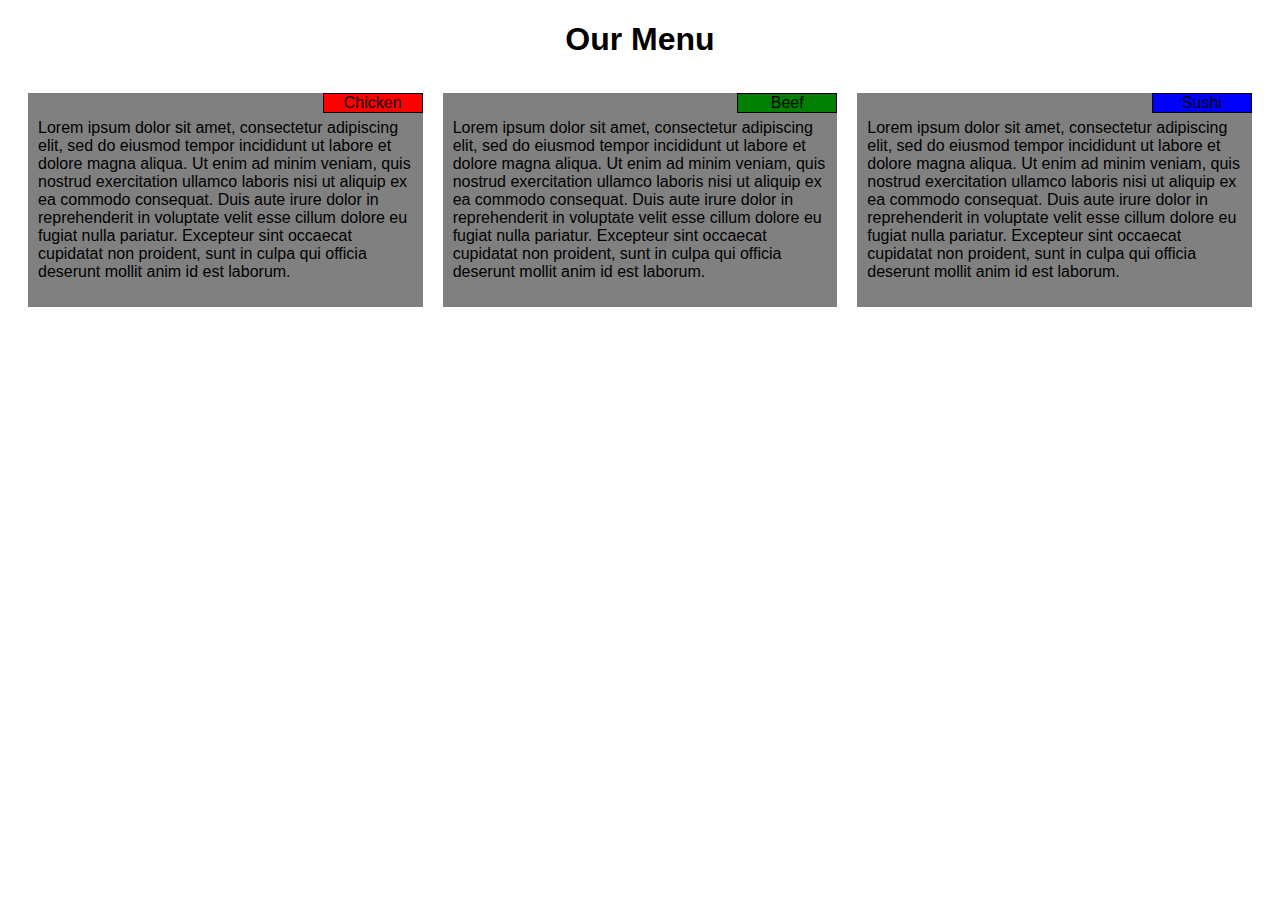
==== fullstack-course4/module2-solution/index.html @ 953f40b6 "Change folder" ====
<!DOCTYPE html>
<html>
<head>
<meta charset="utf-8">
<meta name="viewport" content="width=device-width, initial-scale=1">
<title>Responsive Layout</title>

<link rel="stylesheet" type="text/css" href="css/device.css">
<link rel="stylesheet" type="text/css" href="css/main.css">

</head>
<body>
<h1>Our Menu</h1>

<div class="row">
  <div class="col-md-4 col-tl-6 col-mb-12">
    <span class="title" value="chicken">Chicken</span>
    <p>
    Lorem ipsum dolor sit amet, consectetur adipiscing elit, sed do eiusmod tempor incididunt ut labore et dolore magna aliqua. Ut enim ad minim veniam, quis nostrud exercitation ullamco laboris nisi ut aliquip ex ea commodo consequat. Duis aute irure dolor in reprehenderit in voluptate velit esse cillum dolore eu fugiat nulla pariatur. Excepteur sint occaecat cupidatat non proident, sunt in culpa qui officia deserunt mollit anim id est laborum.</p>
  </div>
  <div class="col-md-4 col-tl-6 col-mb-12">
    <p>
    <span class="title" value="beef">Beef</span>
    Lorem ipsum dolor sit amet, consectetur adipiscing elit, sed do eiusmod tempor incididunt ut labore et dolore magna aliqua. Ut enim ad minim veniam, quis nostrud exercitation ullamco laboris nisi ut aliquip ex ea commodo consequat. Duis aute irure dolor in reprehenderit in voluptate velit esse cillum dolore eu fugiat nulla pariatur. Excepteur sint occaecat cupidatat non proident, sunt in culpa qui officia deserunt mollit anim id est laborum.</p>
  </div>
  <div class="col-md-4 col-tl-12 col-mb-12">
    <p>
    <span class="title" value="sushi">Sushi</span>
    Lorem ipsum dolor sit amet, consectetur adipiscing elit, sed do eiusmod tempor incididunt ut labore et dolore magna aliqua. Ut enim ad minim veniam, quis nostrud exercitation ullamco laboris nisi ut aliquip ex ea commodo consequat. Duis aute irure dolor in reprehenderit in voluptate velit esse cillum dolore eu fugiat nulla pariatur. Excepteur sint occaecat cupidatat non proident, sunt in culpa qui officia deserunt mollit anim id est laborum.</p>
  </div>
</div>

</body>
</html>
---- fullstack-course4/module2-solution/css/device.css ----
/********** Medium devices only **********/
@media (min-width: 992px) {
  .col-md-1, .col-md-2, .col-md-3, .col-md-4, .col-md-5, .col-md-6, .col-md-7, .col-md-8, .col-md-9, .col-md-10, .col-md-11, .col-md-12 {
    float: left;
  }
  .col-md-1 {
    width: 8.33%;
  }
  .col-md-2 {
    width: 16.66%;
  }
  .col-md-3 {
    width: 25%;
  }
  .col-md-4 {
    width: 33.33%;
  }
  .col-md-5 {
    width: 41.66%;
  }
  .col-md-6 {
    width: 50%;
  }
  .col-md-7 {
    width: 58.33%;
  }
  .col-md-8 {
    width: 66.66%;
  }
  .col-md-9 {
    width: 74.99%;
  }
  .col-md-10 {
    width: 83.33%;
  }
  .col-md-11 {
    width: 91.66%;
  }
  .col-md-12 {
    width: 100%;
  }
}

/********** Tablet devices only **********/
@media (min-width: 768px) and (max-width: 991px) {
  .col-tl-1, .col-tl-2, .col-tl-3, .col-tl-4, .col-tl-5, .col-tl-6, .col-tl-7, .col-tl-8, .col-tl-9, .col-tl-10, .col-tl-11, .col-tl-12 {
    float: left;
  }
  .col-tl-1 {
    width: 8.33%;
  }
  .col-tl-2 {
    width: 16.66%;
  }
  .col-tl-3 {
    width: 25%;
  }
  .col-tl-4 {
    width: 33.33%;
  }
  .col-tl-5 {
    width: 41.66%;
  }
  .col-tl-6 {
    width: 50%;
  }
  .col-tl-7 {
    width: 58.33%;
  }
  .col-tl-8 {
    width: 66.66%;
  }
  .col-tl-9 {
    width: 74.99%;
  }
  .col-tl-10 {
    width: 83.33%;
  }
  .col-tl-11 {
    width: 91.66%;
  }
  .col-tl-12 {
    width: 100%;
  }
}

/********** Mobile devices only **********/
@media (max-width: 767px) {
  .col-mb-1, .col-mb-2, .col-mb-3, .col-mb-4, .col-mb-5, .col-mb-6, .col-mb-7, .col-mb-8, .col-mb-9, .col-mb-10, .col-mb-11, .col-mb-12 {
    float: left;
  }
  .col-mb-1 {
    width: 8.33%;
  }
  .col-mb-2 {
    width: 16.66%;
  }
  .col-mb-3 {
    width: 25%;
  }
  .col-mb-4 {
    width: 33.33%;
  }
  .col-mb-5 {
    width: 41.66%;
  }
  .col-mb-6 {
    width: 50%;
  }
  .col-mb-7 {
    width: 58.33%;
  }
  .col-mb-8 {
    width: 66.66%;
  }
  .col-mb-9 {
    width: 74.99%;
  }
  .col-mb-10 {
    width: 83.33%;
  }
  .col-mb-11 {
    width: 91.66%;
  }
  .col-mb-12 {
    width: 100%;
  }
}
---- fullstack-course4/module2-solution/css/main.css ----
/********** Base styles **********/
* {
  box-sizing: border-box;
}
h1 {
    margin-bottom: 15px;
    text-align: center;
}

html {
    font-family: Arial, Helvetica, sans-serif;
}

/* Simple Responsive Framework. */
.row {
    width: 100%;
}

.title {
    position: absolute;
    top: 0px;
    right: 0px;
    color: black;
    border: 1px solid black;
    width: 100px;
    text-align: center
}

.title[value="chicken"] { 
  background-color: red;
}
.title[value="beef"] { 
  background-color: green;
}
.title[value="sushi"] { 
  background-color: blue;
}

div {
    border: 10px solid white;
    position: relative;
    background-color: gray;
}

p {
    padding: 10px;
}
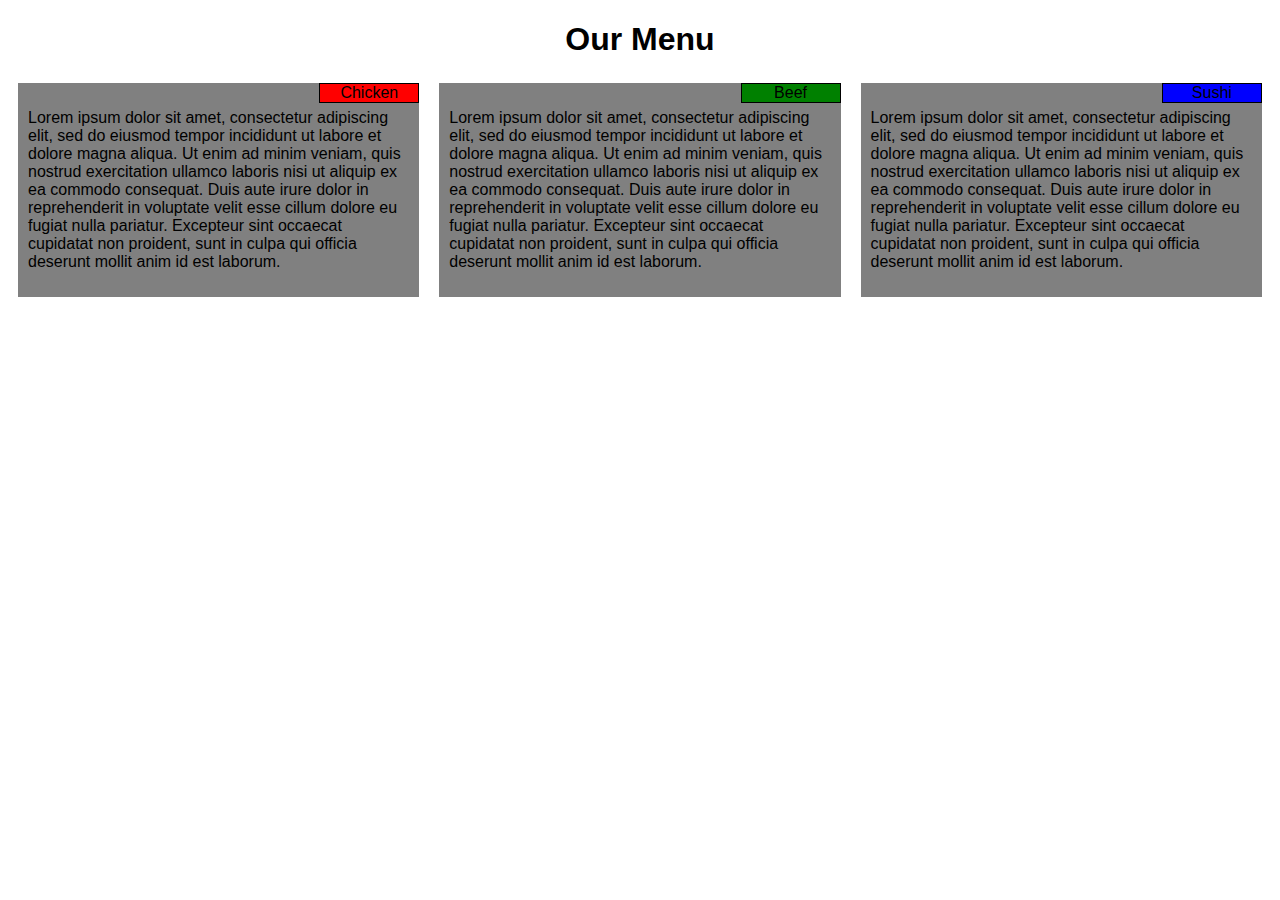
==== commit 603bbb8e: "Fix region" ====
--- a/fullstack-course4/module2-solution/index.html
+++ b/fullstack-course4/module2-solution/index.html
@@ -13,17 +13,17 @@
 <h1>Our Menu</h1>
 
 <div class="row">
-  <div class="col-md-4 col-tl-6 col-mb-12">
+  <div class="region col-md-4 col-tl-6 col-mb-12">
     <span class="title" value="chicken">Chicken</span>
     <p>
     Lorem ipsum dolor sit amet, consectetur adipiscing elit, sed do eiusmod tempor incididunt ut labore et dolore magna aliqua. Ut enim ad minim veniam, quis nostrud exercitation ullamco laboris nisi ut aliquip ex ea commodo consequat. Duis aute irure dolor in reprehenderit in voluptate velit esse cillum dolore eu fugiat nulla pariatur. Excepteur sint occaecat cupidatat non proident, sunt in culpa qui officia deserunt mollit anim id est laborum.</p>
   </div>
-  <div class="col-md-4 col-tl-6 col-mb-12">
+  <div class="region col-md-4 col-tl-6 col-mb-12">
     <p>
     <span class="title" value="beef">Beef</span>
     Lorem ipsum dolor sit amet, consectetur adipiscing elit, sed do eiusmod tempor incididunt ut labore et dolore magna aliqua. Ut enim ad minim veniam, quis nostrud exercitation ullamco laboris nisi ut aliquip ex ea commodo consequat. Duis aute irure dolor in reprehenderit in voluptate velit esse cillum dolore eu fugiat nulla pariatur. Excepteur sint occaecat cupidatat non proident, sunt in culpa qui officia deserunt mollit anim id est laborum.</p>
   </div>
-  <div class="col-md-4 col-tl-12 col-mb-12">
+  <div class="region col-md-4 col-tl-12 col-mb-12">
     <p>
     <span class="title" value="sushi">Sushi</span>
     Lorem ipsum dolor sit amet, consectetur adipiscing elit, sed do eiusmod tempor incididunt ut labore et dolore magna aliqua. Ut enim ad minim veniam, quis nostrud exercitation ullamco laboris nisi ut aliquip ex ea commodo consequat. Duis aute irure dolor in reprehenderit in voluptate velit esse cillum dolore eu fugiat nulla pariatur. Excepteur sint occaecat cupidatat non proident, sunt in culpa qui officia deserunt mollit anim id est laborum.</p>
--- a/fullstack-course4/module2-solution/css/main.css
+++ b/fullstack-course4/module2-solution/css/main.css
@@ -36,7 +36,7 @@
   background-color: blue;
 }
 
-div {
+div.region {
     border: 10px solid white;
     position: relative;
     background-color: gray;
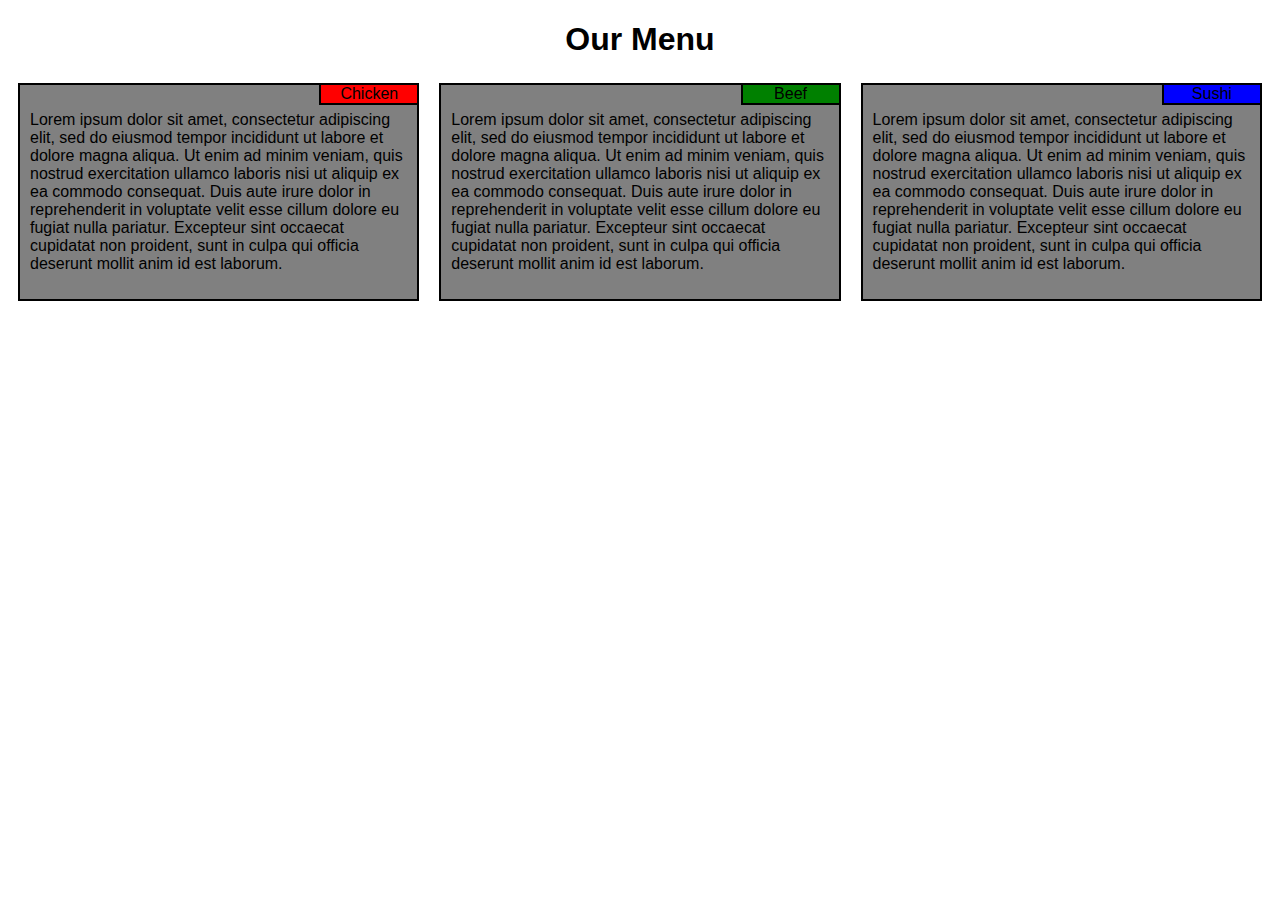
==== commit 982c042c: "Add border" ====
--- a/fullstack-course4/module2-solution/index.html
+++ b/fullstack-course4/module2-solution/index.html
@@ -1,34 +1,40 @@
 <!DOCTYPE html>
 <html>
-<head>
-<meta charset="utf-8">
-<meta name="viewport" content="width=device-width, initial-scale=1">
-<title>Responsive Layout</title>
+  <head>
+    <meta charset="utf-8">
+    <meta name="viewport" content="width=device-width, initial-scale=1">
+    <title>Responsive Layout</title>
 
-<link rel="stylesheet" type="text/css" href="css/device.css">
-<link rel="stylesheet" type="text/css" href="css/main.css">
+    <link rel="stylesheet" type="text/css" href="css/device.css">
+    <link rel="stylesheet" type="text/css" href="css/main.css">
 
-</head>
-<body>
-<h1>Our Menu</h1>
+  </head>
+  <body>
+    <h1>Our Menu</h1>
 
-<div class="row">
-  <div class="region col-md-4 col-tl-6 col-mb-12">
-    <span class="title" value="chicken">Chicken</span>
-    <p>
-    Lorem ipsum dolor sit amet, consectetur adipiscing elit, sed do eiusmod tempor incididunt ut labore et dolore magna aliqua. Ut enim ad minim veniam, quis nostrud exercitation ullamco laboris nisi ut aliquip ex ea commodo consequat. Duis aute irure dolor in reprehenderit in voluptate velit esse cillum dolore eu fugiat nulla pariatur. Excepteur sint occaecat cupidatat non proident, sunt in culpa qui officia deserunt mollit anim id est laborum.</p>
-  </div>
-  <div class="region col-md-4 col-tl-6 col-mb-12">
-    <p>
-    <span class="title" value="beef">Beef</span>
-    Lorem ipsum dolor sit amet, consectetur adipiscing elit, sed do eiusmod tempor incididunt ut labore et dolore magna aliqua. Ut enim ad minim veniam, quis nostrud exercitation ullamco laboris nisi ut aliquip ex ea commodo consequat. Duis aute irure dolor in reprehenderit in voluptate velit esse cillum dolore eu fugiat nulla pariatur. Excepteur sint occaecat cupidatat non proident, sunt in culpa qui officia deserunt mollit anim id est laborum.</p>
-  </div>
-  <div class="region col-md-4 col-tl-12 col-mb-12">
-    <p>
-    <span class="title" value="sushi">Sushi</span>
-    Lorem ipsum dolor sit amet, consectetur adipiscing elit, sed do eiusmod tempor incididunt ut labore et dolore magna aliqua. Ut enim ad minim veniam, quis nostrud exercitation ullamco laboris nisi ut aliquip ex ea commodo consequat. Duis aute irure dolor in reprehenderit in voluptate velit esse cillum dolore eu fugiat nulla pariatur. Excepteur sint occaecat cupidatat non proident, sunt in culpa qui officia deserunt mollit anim id est laborum.</p>
-  </div>
-</div>
+    <div class="row">
+      <div class="region col-md-4 col-tl-6 col-mb-12">
+        <div class="content">
+          <span class="title" value="chicken">Chicken</span>
+          <p>
+            Lorem ipsum dolor sit amet, consectetur adipiscing elit, sed do eiusmod tempor incididunt ut labore et dolore magna aliqua. Ut enim ad minim veniam, quis nostrud exercitation ullamco laboris nisi ut aliquip ex ea commodo consequat. Duis aute irure dolor in reprehenderit in voluptate velit esse cillum dolore eu fugiat nulla pariatur. Excepteur sint occaecat cupidatat non proident, sunt in culpa qui officia deserunt mollit anim id est laborum.</p>
+        </div>
+      </div>
+      <div class="region col-md-4 col-tl-6 col-mb-12">
+        <div class="content">
+          <p>
+            <span class="title" value="beef">Beef</span>
+            Lorem ipsum dolor sit amet, consectetur adipiscing elit, sed do eiusmod tempor incididunt ut labore et dolore magna aliqua. Ut enim ad minim veniam, quis nostrud exercitation ullamco laboris nisi ut aliquip ex ea commodo consequat. Duis aute irure dolor in reprehenderit in voluptate velit esse cillum dolore eu fugiat nulla pariatur. Excepteur sint occaecat cupidatat non proident, sunt in culpa qui officia deserunt mollit anim id est laborum.</p>
+        </div>
+      </div>
+      <div class="region col-md-4 col-tl-12 col-mb-12">
+        <div class="content">
+          <p>
+            <span class="title" value="sushi">Sushi</span>
+            Lorem ipsum dolor sit amet, consectetur adipiscing elit, sed do eiusmod tempor incididunt ut labore et dolore magna aliqua. Ut enim ad minim veniam, quis nostrud exercitation ullamco laboris nisi ut aliquip ex ea commodo consequat. Duis aute irure dolor in reprehenderit in voluptate velit esse cillum dolore eu fugiat nulla pariatur. Excepteur sint occaecat cupidatat non proident, sunt in culpa qui officia deserunt mollit anim id est laborum.</p>
+        </div>
+      </div>
+    </div>
 
-</body>
+  </body>
 </html>
--- a/fullstack-course4/module2-solution/css/main.css
+++ b/fullstack-course4/module2-solution/css/main.css
@@ -21,7 +21,7 @@
     top: 0px;
     right: 0px;
     color: black;
-    border: 1px solid black;
+    border: 2px solid black;
     width: 100px;
     text-align: center
 }
@@ -37,11 +37,15 @@
 }
 
 div.region {
+    position: relative;
     border: 10px solid white;
-    position: relative;
     background-color: gray;
 }
 
 p {
     padding: 10px;
 }
+div.content {
+    border: 2px solid black;
+    
+}
